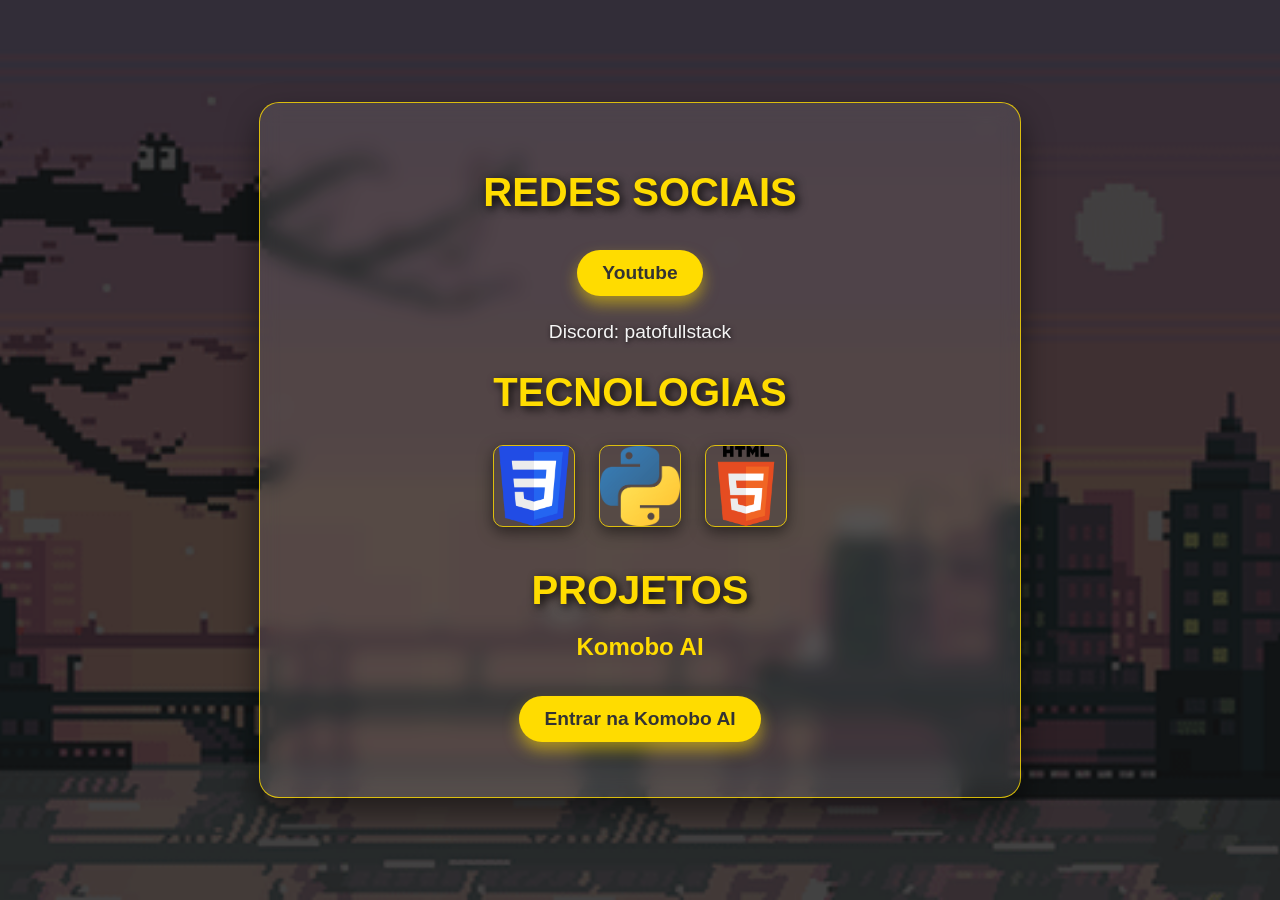
==== index.html @ 59faa84f "Rename teste1.html to index.html" ====
<!DOCTYPE html>

<html>
<head>
  <meta http-equiv="CONTENT-TYPE" content="text/html; charset=UTF-8">
  <title>Pato Full Stack - Home Page</title>
  <link rel="stylesheet" href="style.css"></link>
</head>
<body>
  <div class="box">
    <h1>Redes Sociais</h1>
    <a href="">Youtube</a>
    <p>
      Discord: patofullstack
    </p>
    <h1>Tecnologias</h1>
    <img src="css.png"></img>
    <img src="python.png"></img>
    <img src="html.png"></img>
    
    <h1>Projetos</h1>
    <h2>Komobo AI</h2>
    <a href="">Entrar na Komobo AI</a>
    
  </div>
  
</body>
</html>
---- style.css ----
/* Configuração Geral */
body {
    margin: 0;
    font-family: 'Roboto', Arial, sans-serif;
    background: url('fundo.gif') no-repeat center center fixed;
    background-size: cover;
    color: #f5f5f5;
    display: flex;
    justify-content: center;
    align-items: center;
    height: 100vh;
    overflow: auto; /* Para permitir rolagem em conteúdo maior que a tela */
}

/* Efeito de fundo com sobreposição */
body::before {
    content: '';
    position: absolute;
    top: 0;
    left: 0;
    width: 100%;
    height: 100%;
    background: rgba(20, 20, 20, 0.8); /* Sobreposição cinza escura */
    z-index: -1;
}

/* Caixa Principal */
.box {
    background: rgba(255, 255, 255, 0.1);
    backdrop-filter: blur(10px);
    box-shadow: 0 15px 30px rgba(0, 0, 0, 0.5);
    border-radius: 20px;
    padding: 40px 30px;
    width: 90%;
    max-width: 700px;
    text-align: center;
    color: #ffdc00; /* Amarelo chamativo */
    animation: fadeIn 1.5s ease-in-out;
    border: 1px solid rgba(255, 220, 0, 0.8);
}

/* Títulos */
.box h1 {
    font-size: 2.5em;
    margin-bottom: 20px;
    color: #ffdc00;
    text-shadow: 3px 3px 10px rgba(0, 0, 0, 0.9);
    font-weight: bold;
    text-transform: uppercase;
}

/* Parágrafo */
.box p {
    font-size: 1.2em;
    margin: 10px 0;
    color: #f5f5f5;
    text-shadow: 1px 1px 5px rgba(0, 0, 0, 0.8);
}

/* Links (Botões) */
.box a {
    display: inline-block;
    text-decoration: none;
    font-size: 1.2em;
    color: #333;
    background: #ffdc00;
    padding: 12px 25px;
    border-radius: 30px;
    margin: 15px 0;
    transition: all 0.3s ease-in-out;
    font-weight: bold;
    box-shadow: 0 8px 15px rgba(255, 220, 0, 0.5);
}

.box a:hover {
    background: #ffd700;
    color: #222;
    transform: translateY(-5px);
    box-shadow: 0 12px 20px rgba(255, 220, 0, 0.7);
}

/* Imagens */
.box img {
    width: 80px; /* Ajusta o tamanho das imagens */
    height: 80px; /* Garantindo que todas sejam do mesmo tamanho */
    margin: 10px;
    border-radius: 10px;
    box-shadow: 0 5px 15px rgba(0, 0, 0, 0.5);
    border: 1px solid rgba(255, 220, 0, 0.8);
    transition: transform 0.3s ease-in-out;
}

.box img:hover {
    transform: scale(1.1); /* Aumenta um pouco ao passar o mouse */
}

/* Animação de fade-in */
@keyframes fadeIn {
    from {
        opacity: 0;
        transform: translateY(20px);
    }
    to {
        opacity: 1;
        transform: translateY(0);
    }
}
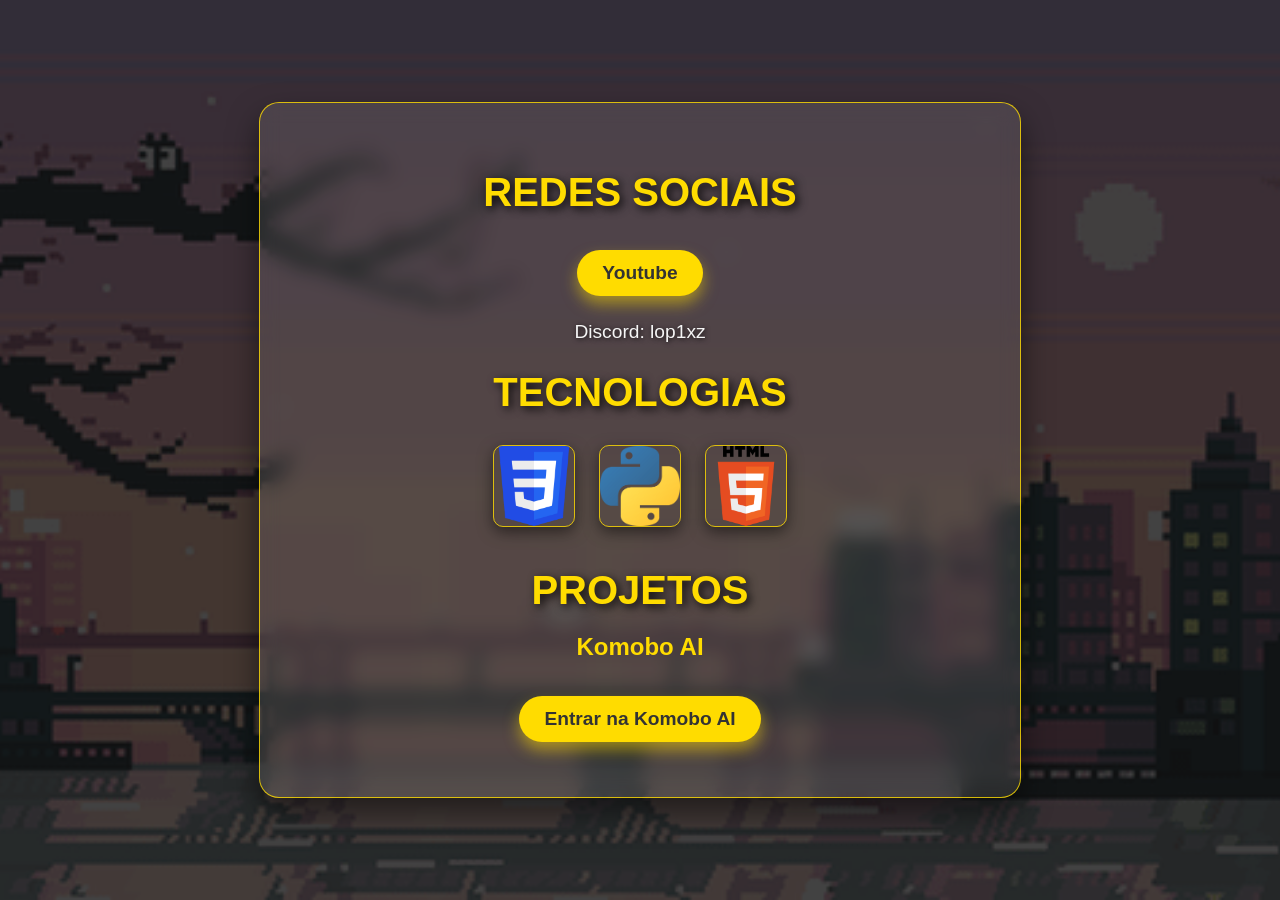
==== commit 88d2086d: "Update index.html" ====
--- a/index.html
+++ b/index.html
@@ -11,7 +11,7 @@
     <h1>Redes Sociais</h1>
     <a href="">Youtube</a>
     <p>
-      Discord: patofullstack
+      Discord: lop1xz
     </p>
     <h1>Tecnologias</h1>
     <img src="css.png"></img>
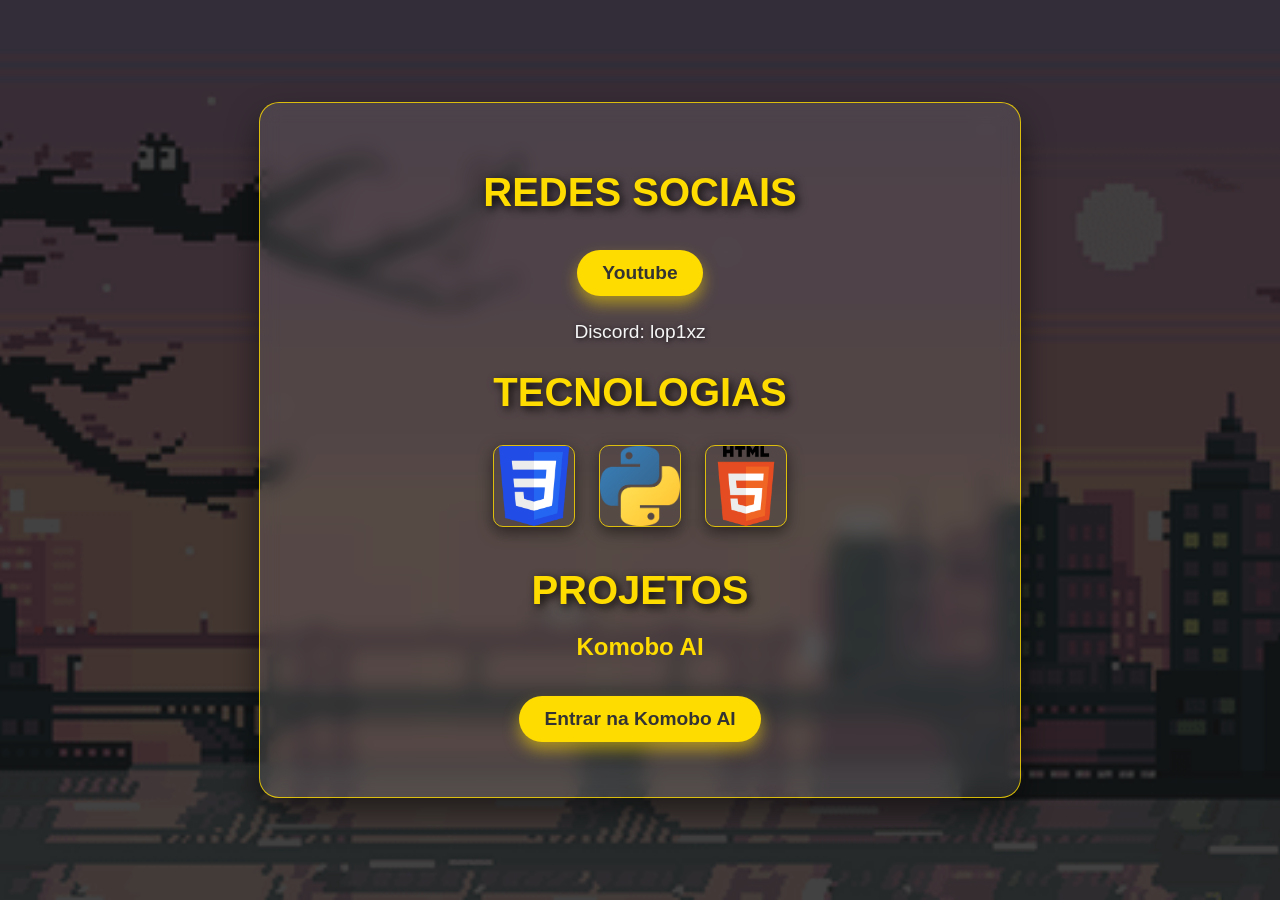
==== commit 736eda0c: "Update index.html" ====
--- a/index.html
+++ b/index.html
@@ -3,7 +3,7 @@
 <html>
 <head>
   <meta http-equiv="CONTENT-TYPE" content="text/html; charset=UTF-8">
-  <title>Pato Full Stack - Home Page</title>
+  <title>Lopes - Home Page</title>
   <link rel="stylesheet" href="style.css"></link>
 </head>
 <body>
